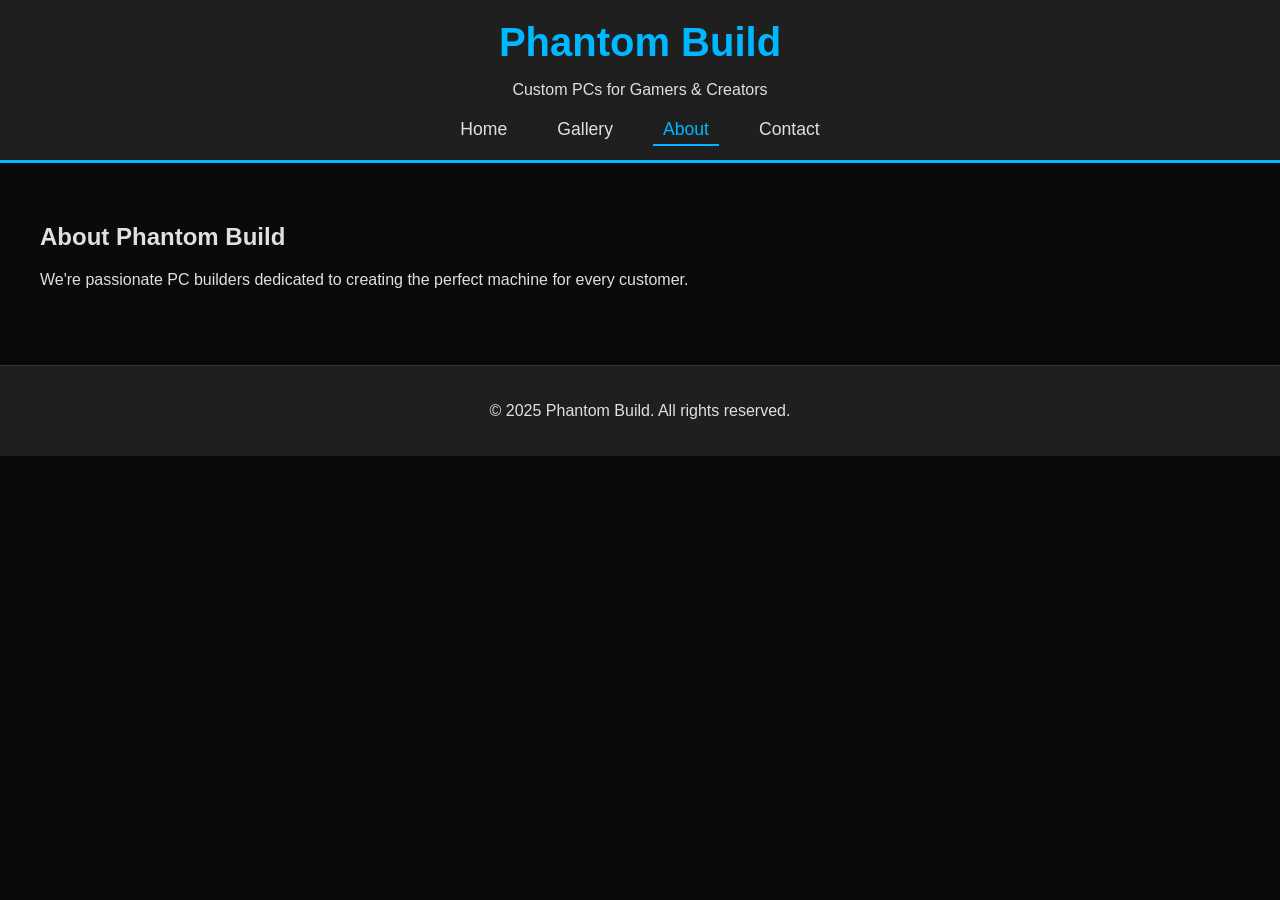
==== about.html @ 68eb3da2 "Create about.html" ====
<!DOCTYPE html>
<html lang="en">
<head>
    <meta charset="UTF-8">
    <meta name="viewport" content="width=device-width, initial-scale=1.0">
    <title>About - Phantom Build</title>
    <link rel="stylesheet" href="style.css">
</head>
<body>
    <header>
        <h1>Phantom Build</h1>
        <p>Custom PCs for Gamers & Creators</p>
        <nav>
            <ul>
                <li><a href="index.html">Home</a></li>
                <li><a href="gallery.html">Gallery</a></li>
                <li><a href="about.html" class="active">About</a></li>
                <li><a href="contact.html">Contact</a></li>
            </ul>
        </nav>
    </header>

    <div class="container">
        <h2>About Phantom Build</h2>
        <p>We're passionate PC builders dedicated to creating the perfect machine for every customer.</p>
    </div>

    <footer>
        <p>&copy; 2025 Phantom Build. All rights reserved.</p>
    </footer>
</body>
</html>
---- style.css ----
body {
  font-family: 'Segoe UI', Tahoma, Geneva, Verdana, sans-serif;
  margin: 0;
  padding: 0;
  background-color: #0a0a0a;
  color: #e0e0e0;
}

header {
  background-color: #1f1f1f;
  padding: 20px;
  text-align: center;
  border-bottom: 3px solid #00b8ff; /* neon blue accent */
}

nav ul {
  list-style-type: none;
  padding: 0;
  margin: 20px 0 0 0;
  display: flex;
  justify-content: center;
  gap: 30px;
}

nav ul li {
  display: inline;
}

nav ul li a {
  color: #e0e0e0;
  text-decoration: none;
  font-size: 1.1em;
  font-weight: 500;
  padding: 5px 10px;
  transition: color 0.3s;
}

nav ul li a:hover {
  color: #00b8ff;
}

nav ul li a.active {
  color: #00b8ff;
  border-bottom: 2px solid #00b8ff;
}

h1 {
  color: #00b8ff;
  font-size: 2.5em;
  margin: 0;
}

.container {
  max-width: 1200px;
  margin: 20px auto;
  padding: 20px;
}

.intro {
  font-size: 1.2em;
  line-height: 1.6;
}

.btn {
  display: inline-block;
  background-color: #00b8ff;
  color: #0a0a0a;
  padding: 10px 20px;
  text-decoration: none;
  border-radius: 5px;
  font-wight: bold;
  transition: background-color 0.3s;
}

.btn:hover {
  background-color: #0099cc;
}

footer {
  text-align: center;
  padding: 20px;
  background-color: #1f1f1f;
  border-top: 1px solid #333;
  margin-top: 40px;
}
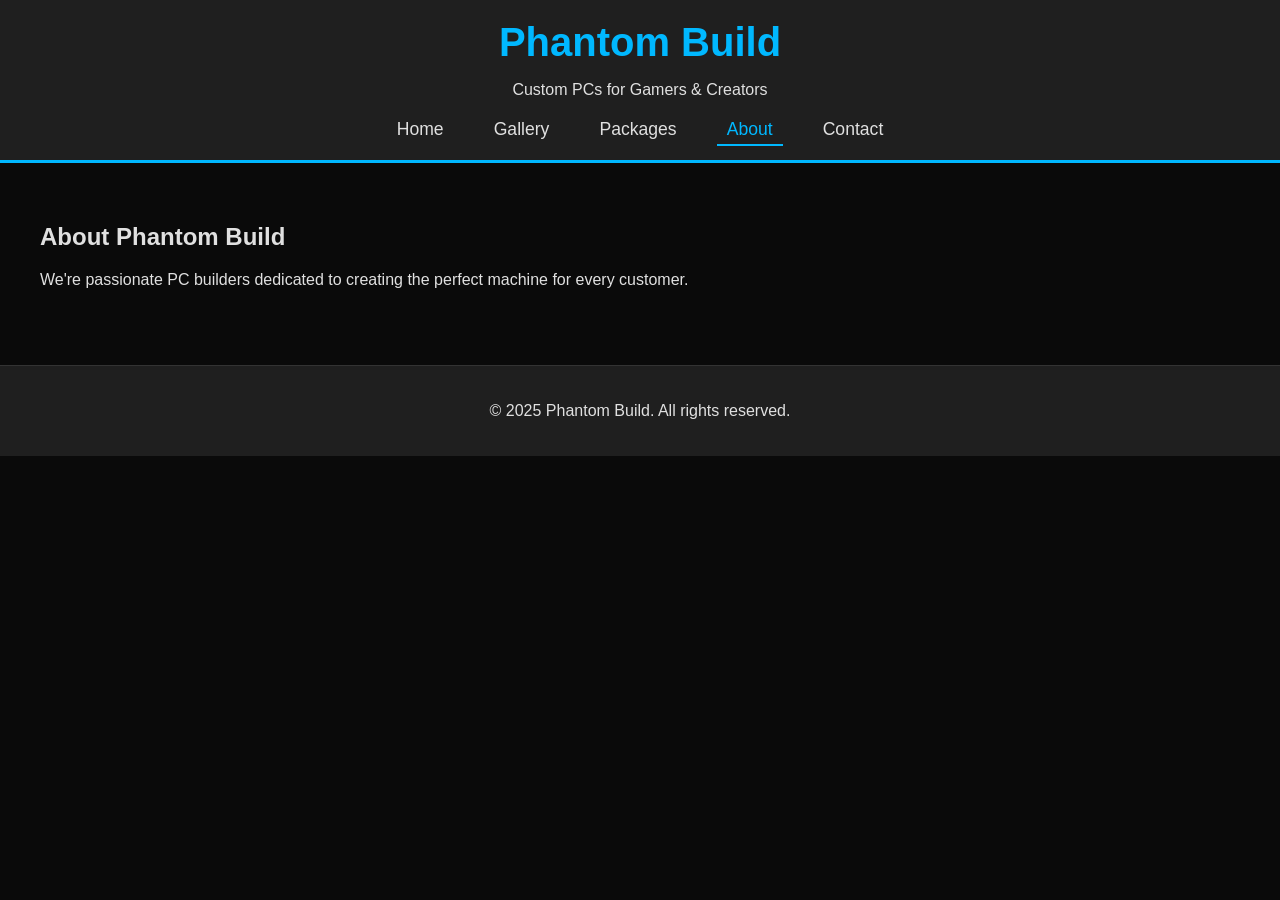
==== commit ce88d1ee: "Update about.html" ====
--- a/about.html
+++ b/about.html
@@ -14,6 +14,7 @@
             <ul>
                 <li><a href="index.html">Home</a></li>
                 <li><a href="gallery.html">Gallery</a></li>
+                <li><a href="packages.html">Packages</a></li>
                 <li><a href="about.html" class="active">About</a></li>
                 <li><a href="contact.html">Contact</a></li>
             </ul>
--- a/style.css
+++ b/style.css
@@ -84,3 +84,9 @@
   margin-top: 40px;
 }
   
+@media (max-width: 600px) {
+    nav ul {
+        flex-direction: column;
+        gap: 10px;
+    }
+}
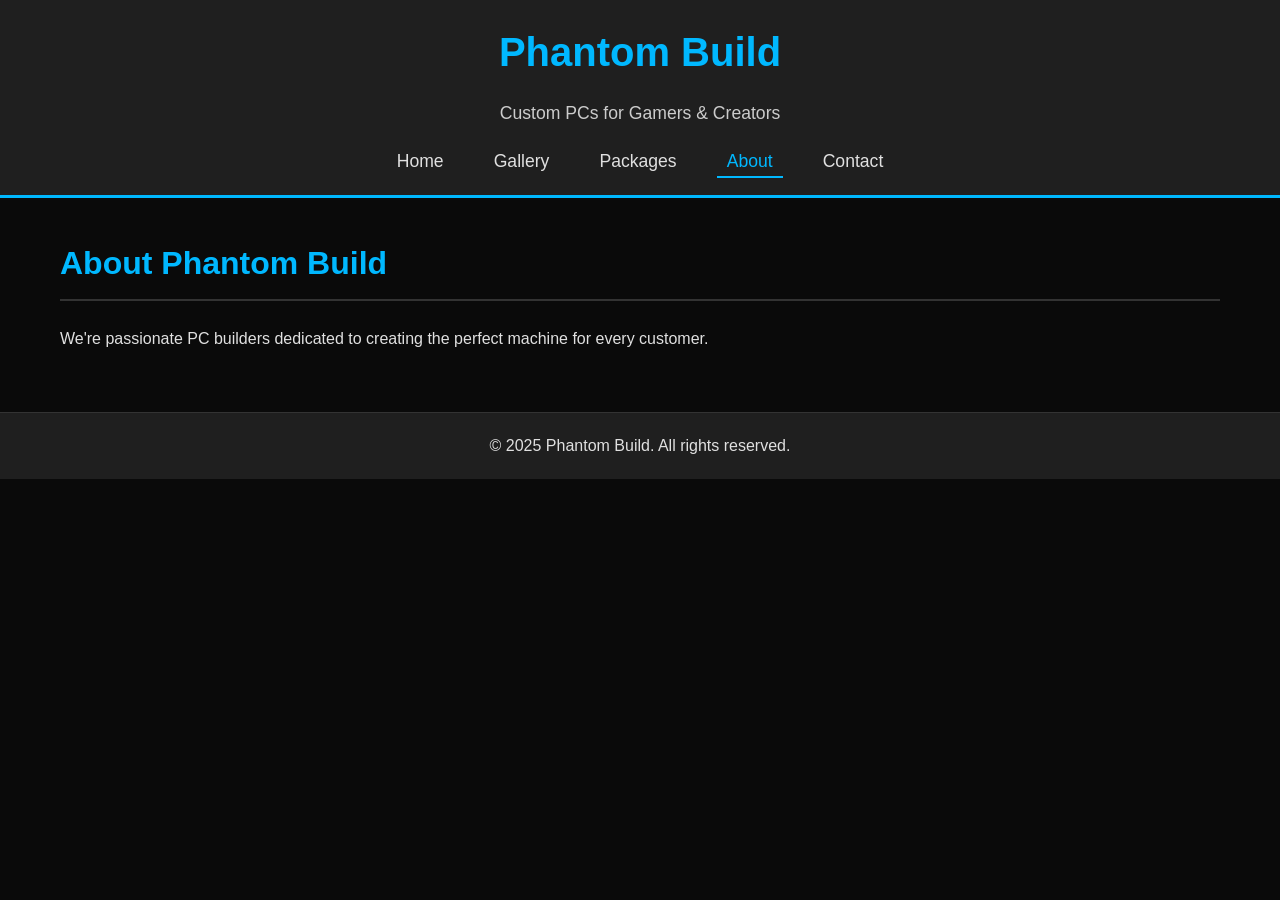
==== commit 3f9aef67: "Update about.html" ====
--- a/about.html
+++ b/about.html
@@ -1,12 +1,16 @@
 <!DOCTYPE html>
 <html lang="en">
+
 <head>
     <meta charset="UTF-8">
     <meta name="viewport" content="width=device-width, initial-scale=1.0">
     <title>About - Phantom Build</title>
+    <link rel="icon" type="image/png" href="favicon.png">
     <link rel="stylesheet" href="style.css">
 </head>
+
 <body>
+    
     <header>
         <h1>Phantom Build</h1>
         <p>Custom PCs for Gamers & Creators</p>
@@ -29,5 +33,6 @@
     <footer>
         <p>&copy; 2025 Phantom Build. All rights reserved.</p>
     </footer>
+    
 </body>
 </html>
--- a/style.css
+++ b/style.css
@@ -1,92 +1,470 @@
+/* ========== PHANTOM BUILD - MAIN STYLESHEET ========== */
+/* Author: Phantom Build
+   Date: 2025
+   Description: Custom CSS for Phantom Build website
+*/
+
+/* ===== RESET & BASE STYLES ===== */
+* {
+    margin: 0;
+    padding: 0;
+    box-sizing: border-box;
+}
+
 body {
-  font-family: 'Segoe UI', Tahoma, Geneva, Verdana, sans-serif;
-  margin: 0;
-  padding: 0;
-  background-color: #0a0a0a;
-  color: #e0e0e0;
-}
-
+    font-family: 'Segoe UI', Tahoma, Geneva, Verdana, sans-serif;
+    margin: 0;
+    padding: 0;
+    background-color: #0a0a0a;
+    color: #e0e0e0;
+    line-height: 1.6;
+}
+
+/* ===== TYPOGRAPHY ===== */
+h1, h2, h3, h4 {
+    margin-bottom: 15px;
+    font-weight: 600;
+}
+
+h1 {
+    color: #00b8ff;
+    font-size: 2.5em;
+}
+
+h2 {
+    color: #00b8ff;
+    font-size: 2em;
+    border-bottom: 2px solid #333;
+    padding-bottom: 10px;
+    margin-bottom: 25px;
+}
+
+/* ===== HEADER & NAVIGATION ===== */
 header {
-  background-color: #1f1f1f;
-  padding: 20px;
-  text-align: center;
-  border-bottom: 3px solid #00b8ff; /* neon blue accent */
-}
-
+    background-color: #1f1f1f;
+    padding: 20px;
+    text-align: center;
+    border-bottom: 3px solid #00b8ff;
+}
+
+header p {
+    color: #ccc;
+    font-size: 1.1em;
+    margin: 10px 0;
+}
+
+/* Navigation Bar */
 nav ul {
-  list-style-type: none;
-  padding: 0;
-  margin: 20px 0 0 0;
-  display: flex;
-  justify-content: center;
-  gap: 30px;
+    list-style-type: none;
+    padding: 0;
+    margin: 20px 0 0 0;
+    display: flex;
+    justify-content: center;
+    gap: 30px;
 }
 
 nav ul li {
-  display: inline;
+    display: inline;
 }
 
 nav ul li a {
-  color: #e0e0e0;
-  text-decoration: none;
-  font-size: 1.1em;
-  font-weight: 500;
-  padding: 5px 10px;
-  transition: color 0.3s;
+    color: #e0e0e0;
+    text-decoration: none;
+    font-size: 1.1em;
+    font-weight: 500;
+    padding: 5px 10px;
+    transition: color 0.3s;
 }
 
 nav ul li a:hover {
-  color: #00b8ff;
+    color: #00b8ff;
 }
 
 nav ul li a.active {
-  color: #00b8ff;
-  border-bottom: 2px solid #00b8ff;
-}
-
-h1 {
-  color: #00b8ff;
-  font-size: 2.5em;
-  margin: 0;
-}
-
+    color: #00b8ff;
+    border-bottom: 2px solid #00b8ff;
+}
+
+/* ===== MAIN CONTAINER ===== */
 .container {
-  max-width: 1200px;
-  margin: 20px auto;
-  padding: 20px;
-}
-
-.intro {
-  font-size: 1.2em;
-  line-height: 1.6;
-}
-
+    max-width: 1200px;
+    margin: 20px auto;
+    padding: 20px;
+}
+
+/* ===== BUTTONS ===== */
 .btn {
-  display: inline-block;
-  background-color: #00b8ff;
-  color: #0a0a0a;
-  padding: 10px 20px;
-  text-decoration: none;
-  border-radius: 5px;
-  font-wight: bold;
-  transition: background-color 0.3s;
+    display: inline-block;
+    background-color: #00b8ff;
+    color: #0a0a0a;
+    padding: 10px 20px;
+    text-decoration: none;
+    border-radius: 5px;
+    font-weight: bold;
+    transition: background-color 0.3s, transform 0.2s;
+    border: none;
+    cursor: pointer;
 }
 
 .btn:hover {
-  background-color: #0099cc;
-}
-
+    background-color: #0099cc;
+    transform: translateY(-2px);
+}
+
+.btn:active {
+    transform: translateY(0);
+}
+
+/* ===== PACKAGES PAGE STYLES ===== */
+/* Packages Grid Layout */
+.packages-grid {
+    display: grid;
+    grid-template-columns: repeat(auto-fit, minmax(350px, 1fr));
+    gap: 30px;
+    margin: 40px 0;
+}
+
+/* Individual Package Card */
+.package-card {
+    background-color: #1a1a1a;
+    border-radius: 10px;
+    padding: 25px;
+    border: 1px solid #333;
+    transition: transform 0.3s, box-shadow 0.3s;
+    position: relative;
+    overflow: hidden;
+}
+
+.package-card:hover {
+    transform: translateY(-5px);
+    box-shadow: 0 10px 30px rgba(0, 184, 255, 0.2);
+    border-color: #00b8ff;
+}
+
+/* ENDGAME Watermark */
+.package-card::before {
+    content: "ENDGAME";
+    position: absolute;
+    top: 10px;
+    right: -20px;
+    background: #00b8ff;
+    color: #0a0a0a;
+    padding: 5px 30px;
+    font-size: 0.8em;
+    font-weight: bold;
+    transform: rotate(45deg);
+    opacity: 0.1;
+    z-index: 1;
+}
+
+/* Package Header */
+.package-header {
+    border-bottom: 2px solid #333;
+    padding-bottom: 15px;
+    margin-bottom: 20px;
+}
+
+.package-header h3 {
+    font-size: 1.8em;
+    margin: 0 0 5px 0;
+    color: #00b8ff;
+}
+
+.package-header .series {
+    font-size: 0.5em;
+    color: #888;
+    display: block;
+}
+
+/* Pricing */
+.price {
+    margin-top: 10px;
+}
+
+.current {
+    font-size: 1.6em;
+    font-weight: bold;
+    color: #00b8ff;
+}
+
+.original {
+    font-size: 1em;
+    color: #888;
+    text-decoration: line-through;
+    margin-left: 10px;
+}
+
+/* Package Specifications List */
+.package-specs ul {
+    list-style: none;
+    padding: 0;
+    margin: 0;
+}
+
+.package-specs li {
+    padding: 8px 0;
+    border-bottom: 1px solid #333;
+    display: flex;
+    align-items: center;
+    gap: 10px;
+}
+
+.package-specs li i {
+    color: #00b8ff;
+    width: 20px;
+}
+
+.package-specs li:last-child {
+    border-bottom: none;
+}
+
+/* Freebies Section */
+.package-free {
+    background-color: #222;
+    padding: 10px;
+    border-radius: 5px;
+    margin: 20px 0;
+    text-align: center;
+    border: 1px dashed #00b8ff;
+}
+
+.package-free i {
+    color: #00b8ff;
+}
+
+/* Upgrades Section */
+.package-upgrades {
+    background-color: #222;
+    padding: 15px;
+    border-radius: 5px;
+    margin: 20px 0;
+}
+
+.package-upgrades h4 {
+    margin: 0 0 10px 0;
+    color: #00b8ff;
+}
+
+.package-upgrades p {
+    margin: 0;
+}
+
+/* Package Button */
+.package-btn {
+    width: 100%;
+    text-align: center;
+    box-sizing: border-box;
+}
+
+/* Custom Quote Section */
+.custom-quote {
+    text-align: center;
+    background: linear-gradient(45deg, #1a1a1a, #222);
+    padding: 40px;
+    border-radius: 10px;
+    margin: 40px 0;
+    border: 1px solid #333;
+}
+
+.custom-quote h3 {
+    color: #00b8ff;
+    font-size: 2em;
+    margin-top: 0;
+}
+
+/* Intro Text */
+.intro-text {
+    font-size: 1.1em;
+    line-height: 1.8;
+    color: #e0e0e0;
+    margin-bottom: 20px;
+}
+
+/* ===== GALLERY PAGE STYLES ===== */
+.gallery-grid {
+    display: grid;
+    grid-template-columns: repeat(auto-fit, minmax(300px, 1fr));
+    gap: 20px;
+    margin-top: 30px;
+}
+
+.gallery-item {
+    position: relative;
+    overflow: hidden;
+    border-radius: 8px;
+    box-shadow: 0 4px 8px rgba(0, 0, 0, 0.2);
+    aspect-ratio: 4 / 3;
+    background-color: #1f1f1f;
+}
+
+.gallery-item img {
+    width: 100%;
+    height: 100%;
+    object-fit: cover;
+    transition: transform 0.3s ease;
+    display: block;
+}
+
+.gallery-item:hover img {
+    transform: scale(1.05);
+}
+
+/* Gallery Overlay */
+.gallery-item .overlay {
+    position: absolute;
+    bottom: 0;
+    left: 0;
+    right: 0;
+    background: linear-gradient(transparent, rgba(0, 0, 0, 0.8));
+    color: white;
+    padding: 15px;
+    transform: translateY(100%);
+    transition: transform 0.3s ease;
+}
+
+.gallery-item:hover .overlay {
+    transform: translateY(0);
+}
+
+.gallery-item .overlay span {
+    color: #00b8ff;
+    font-weight: bold;
+}
+
+/* ===== DISCLAIMER STYLES ===== */
+.disclaimer {
+    font-size: 0.8em;
+    color: #888;
+    text-align: center;
+    margin-top: 40px;
+    margin-bottom: 20px;
+    padding-top: 20px;
+    border-top: 1px solid #333;
+    font-style: italic;
+    line-height: 1.5;
+}
+
+/* ===== FOOTER STYLES ===== */
 footer {
-  text-align: center;
-  padding: 20px;
-  background-color: #1f1f1f;
-  border-top: 1px solid #333;
-  margin-top: 40px;
-}
-  
-@media (max-width: 600px) {
+    text-align: center;
+    padding: 20px;
+    background-color: #1f1f1f;
+    border-top: 1px solid #333;
+    margin-top: 40px;
+}
+
+/* Social Media Links */
+.social-links {
+    margin-bottom: 15px;
+}
+
+.social-links a {
+    color: #00b8ff;
+    margin: 0 10px;
+    font-size: 1.5em;
+    transition: transform 0.3s, color 0.3s;
+    display: inline-block;
+}
+
+.social-links a:hover {
+    transform: scale(1.2);
+    color: #0099cc;
+}
+
+/* ===== RESPONSIVE DESIGN ===== */
+/* Tablet Styles */
+@media (max-width: 768px) {
+    .packages-grid {
+        grid-template-columns: 1fr;
+    }
+    
+    .package-header h3 {
+        font-size: 1.5em;
+    }
+    
+    .current {
+        font-size: 1.4em;
+    }
+    
     nav ul {
         flex-direction: column;
         gap: 10px;
     }
-}
+    
+    .gallery-grid {
+        grid-template-columns: repeat(auto-fit, minmax(250px, 1fr));
+    }
+    
+    .disclaimer {
+        font-size: 0.7em;
+        margin-top: 30px;
+        padding-top: 15px;
+    }
+}
+
+/* Mobile Styles */
+@media (max-width: 480px) {
+    h1 {
+        font-size: 1.8em;
+    }
+    
+    h2 {
+        font-size: 1.5em;
+    }
+    
+    .container {
+        padding: 10px;
+    }
+    
+    .package-card {
+        padding: 15px;
+    }
+    
+    .custom-quote {
+        padding: 20px;
+    }
+    
+    .custom-quote h3 {
+        font-size: 1.5em;
+    }
+    
+    .social-links a {
+        font-size: 1.2em;
+        margin: 0 8px;
+    }
+}
+
+/* ===== UTILITY CLASSES ===== */
+.text-center {
+    text-align: center;
+}
+
+.hidden {
+    display: none;
+}
+
+.clearfix::after {
+    content: "";
+    clear: both;
+    display: table;
+}
+
+/* ===== FUTURE FEATURES PLACEHOLDERS ===== */
+/* These styles are for upcoming features */
+
+/* 404 Page Styles - To be implemented */
+.error-404-page {
+    /* Coming soon */
+}
+
+/* PC Builder Tool - Coming soon */
+.builder-tool {
+    /* Coming soon */
+}
+
+/* Comparison Page - Coming soon */
+.comparison-table {
+    /* Coming soon */
+}
+
+/* ========== END OF STYLESHEET ========== */
